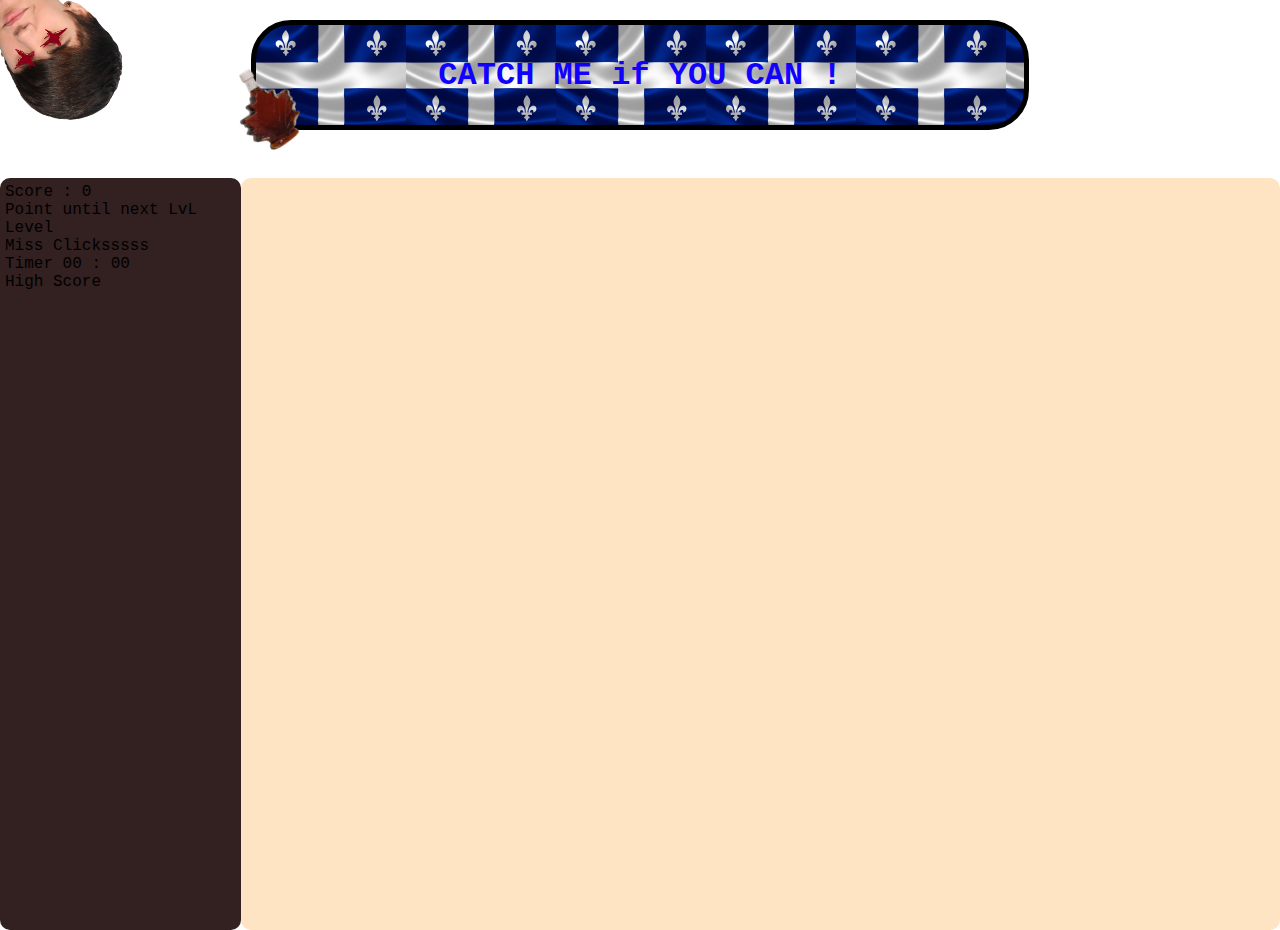
==== CatchMeIfYouCan/index.html @ 22c4ba6d "3.5HW" ====
<!DOCTYPE html>
<html lang="fr">
  <head>
    <meta charset="UTF-8" />
    <meta http-equiv="X-UA-Compatible" content="IE=edge" />
    <meta name="viewport" content="width=device-width, initial-scale=1.0" />
    <link rel="shortcut icon" href="./assets/img/feuille.png" type="image/x-icon">
    <link
      rel="stylesheet"
      href="https://cdnjs.cloudflare.com/ajax/libs/font-awesome/6.0.0-beta2/css/all.min.css"
      integrity="sha512-YWzhKL2whUzgiheMoBFwW8CKV4qpHQAEuvilg9FAn5VJUDwKZZxkJNuGM4XkWuk94WCrrwslk8yWNGmY1EduTA=="
      crossorigin="anonymous"
      referrerpolicy="no-referrer"
    />
    <link rel="stylesheet" href="./css/style.css" />
    <title>CatchMeIfYouCan</title>
  </head>
  <body>
    <header></header>
    <section></section>
    <footer></footer>
    <script src="./js/base.js"></script>
  </body>
</html>
---- CatchMeIfYouCan/css/style.css ----
* {
  margin: 0;
  padding: 0;
  font-family: "Courier New", Courier, monospace;
  user-select: none;
}
html{
  overflow-x: hidden;
}

/* -----------------------------Header------------------------------------------ */
#CatchMe {
  color: rgb(17, 0, 255);
}
#CatchHover {
  display: none;
  color: rgb(17, 0, 255);
  text-shadow: 2px 0 rgb(0, 0, 0), -2px 0 rgb(0, 0, 0), 0 2px rgb(0, 0, 0),
    0 -2px rgb(0, 0, 0), 1px 1px rgb(0, 0, 0), -1px -1px rgb(0, 0, 0),
    1px -1px rgb(0, 0, 0), -1px 1px rgb(0, 0, 0);
}

#arabe {
  position: absolute;
  bottom: -30px;
  left: -62px;
  width: 143px;
  transform: rotate(329deg);
}
#chapeau {
  position: absolute;
  bottom: 23px;
  left: 1072px;
  width: 143px;
  transform: rotate(348deg);
}
#chapeau:hover {
  animation: rotation 0.1s infinite linear;
}
@keyframes rotation {
  from {
    transform: rotate(0deg);
  }
  to {
    transform: rotate(359deg);
  }
}
#frange {
  position: absolute;
  transition: 0.4s;
  top: -83px;
  left: -57px;
  width: 108px;
  transform: scaleX(-1) rotate(222deg);
  z-index: 20;
}
#frange:hover {
  transition: 0.4s;
  top: -27px;
  left: -2px;
  transform: scaleX(-1) rotate(222deg);
}

header {
  display: flex;
  justify-content: center;
  margin: 20px;
}

#spanHead {
  border: 5px solid black;
  width: 62%;
  border-radius: 40px;
  height: 100px;
  display: flex;
  align-items: center;
  justify-content: center;
  position: relative;
  background-image: url(../assets/img/quebec.jpg);
  background-size: contain;
}
#spanHead:hover #CatchMe {
  display: none;
}
#spanHead:hover #CatchHover {
  display: inline;
}
/* ------------------------Section----------------------------- */

section {
  display: flex;
  margin-top: 48px;
  justify-content: space-around;
  
}

#data {
  width: 275px;
  height: 742px;
  background-color: rgb(51, 33, 33);
  border: 5px solid rgb(51, 33, 33);
  border-radius: 10px;
}

#board {
  background-color: bisque;
  width: 1226px;
  height: 742px;
  border-radius: 10px;
  border: 5px solid bisque;
}

#settings {
  position: absolute;
  width: 202px;
  height: 742px;
  background-color: rgba(0, 255, 200, 0.288);
  border: 5px solid rgba(0, 255, 200, 0.288);
  border-radius: 10px;
  right: -212px;
  transition: .4s;
  
}

#arrow{
    position: absolute;
    font-size: 45px;
    color: red;
    transform: scaleX(-1);
    left: -28px;
    top: -19px;
    transition: .4s;
}

/* #arrow:hover{
    left: -47px;
    transition: .4s;
} */
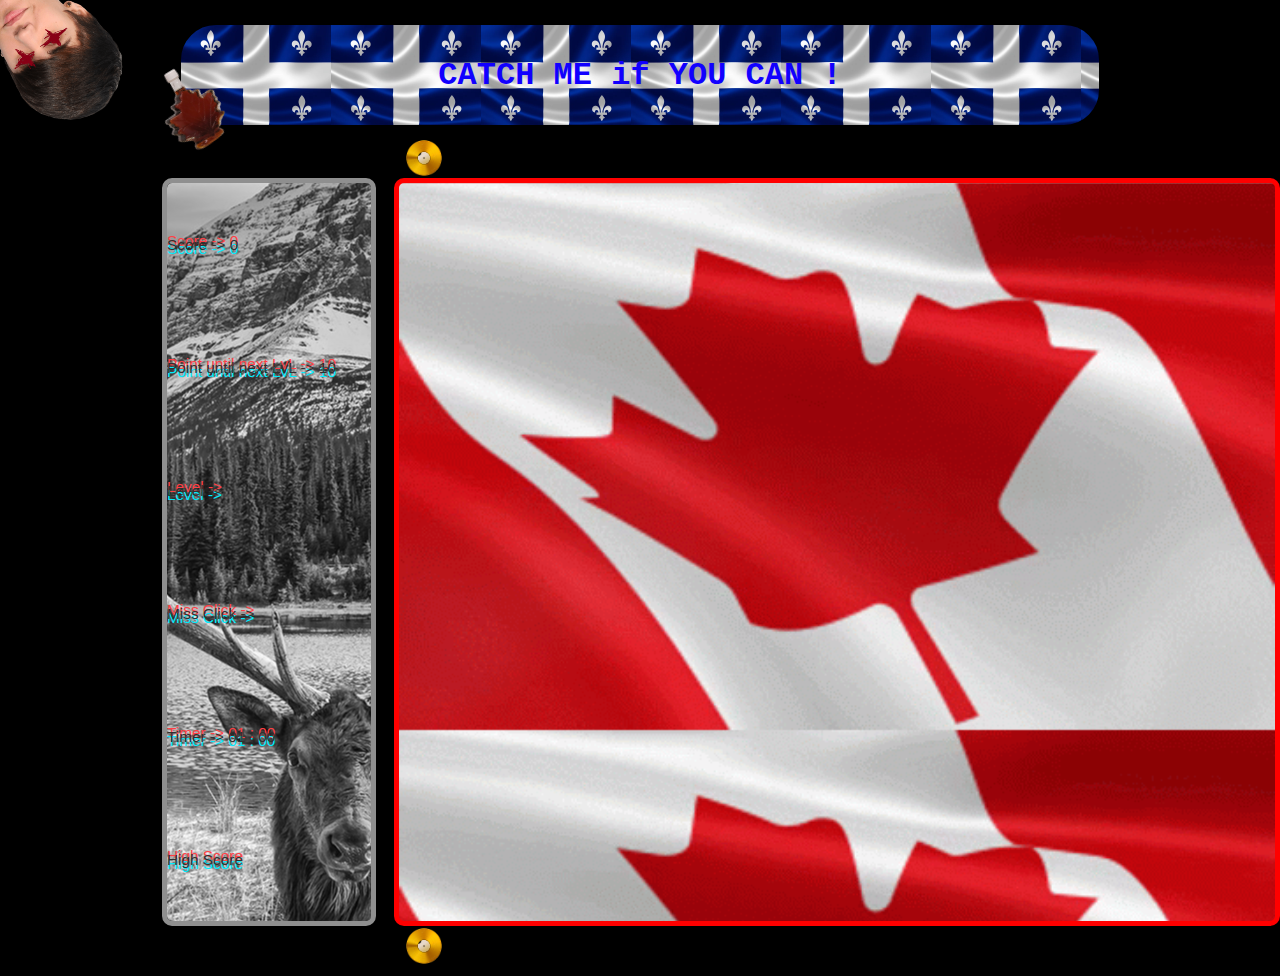
==== commit 6c5d3c75: "catchme" ====
--- a/CatchMeIfYouCan/index.html
+++ b/CatchMeIfYouCan/index.html
@@ -13,7 +13,7 @@
       referrerpolicy="no-referrer"
     />
     <link rel="stylesheet" href="./css/style.css" />
-    <title>CatchMeIfYouCan</title>
+    <title>Catch Me If You Can !</title>
   </head>
   <body>
     <header></header>
--- a/CatchMeIfYouCan/css/style.css
+++ b/CatchMeIfYouCan/css/style.css
@@ -1,11 +1,18 @@
 * {
   margin: 0;
   padding: 0;
+
+  user-select: none;
+}
+html {
+  overflow-x: hidden;
+  overflow-y: hidden;
+}
+
+body {
+  cursor: url(../assets/img/elan32.png), auto;
   font-family: "Courier New", Courier, monospace;
-  user-select: none;
-}
-html{
-  overflow-x: hidden;
+  background-color: black;
 }
 
 /* -----------------------------Header------------------------------------------ */
@@ -30,7 +37,7 @@
 #chapeau {
   position: absolute;
   bottom: 23px;
-  left: 1072px;
+  left: 1290px;
   width: 143px;
   transform: rotate(348deg);
 }
@@ -69,7 +76,7 @@
 
 #spanHead {
   border: 5px solid black;
-  width: 62%;
+  width: 74%;
   border-radius: 40px;
   height: 100px;
   display: flex;
@@ -90,49 +97,120 @@
 section {
   display: flex;
   margin-top: 48px;
-  justify-content: space-around;
-  
+  justify-content: flex-start;
 }
 
 #data {
   width: 275px;
-  height: 742px;
-  background-color: rgb(51, 33, 33);
-  border: 5px solid rgb(51, 33, 33);
+  height: 738px;
+  background: url(../assets/img/caribouData.png);
+  border: 5px solid rgb(143, 143, 143);
+  background-clip: padding-box;
+  color: rgb(48, 48, 48);
+  text-shadow: 0 4px 0 #00ecff, 0 -4px 0 #ff4045;
+  font-family: Impact, Haettenschweiler, "Arial Narrow Bold", sans-serif;
+  font-size: 1.2vw;
   border-radius: 10px;
+  margin-left: 162px;
+  display: flex;
+  flex-direction: column;
+  justify-content: space-around;
 }
 
 #board {
-  background-color: bisque;
-  width: 1226px;
-  height: 742px;
+  position: relative;
+  margin-left: 18px;
+  width: 1181px;
+  height: 738px;
   border-radius: 10px;
-  border: 5px solid bisque;
+  border: 5px solid rgb(255, 0, 0);
+  background: url(../assets/videos/canadian-flag-canada.gif);
+  background-size: contain;
+  cursor: url(../assets/img/green.png), auto;
+}
+#target {
+  width: 50px;
+  position: relative;
+  transition: 1s;
+  display: none;
+}
+
+/* #groupeBoard{
+  display: flex;
+  flex-direction: column;
+  flex-wrap: nowrap;
+  align-items: center;
+} */
+
+#divDor {
+  width: 1181px;
+  position: absolute;
+  top: -50px;
+}
+#divDor2 {
+  width: 1181px;
+  position: absolute;
+  bottom: -55px;
+}
+
+#cddor {
+  animation: traveling 5s infinite, rotation 1s infinite linear;
+  position: relative;
+  width: 50px;
+  height: 50px;
+}
+#cddor2 {
+  animation: traveling2 5s infinite, rotation 1s infinite linear;
+  position: relative;
+  width: 50px;
+  height: 50px;
+}
+
+@keyframes traveling {
+  0% {
+    left: 0px;
+  }
+  50% {
+    left: 1150px;
+  }
+  100% {
+    left: 0px;
+  }
+}
+@keyframes traveling2 {
+  0% {
+    left: 1150px;
+  }
+  50% {
+    left: 0px;
+  }
+  100% {
+    left: 1150px;
+  }
 }
 
 #settings {
   position: absolute;
   width: 202px;
-  height: 742px;
-  background-color: rgba(0, 255, 200, 0.288);
-  border: 5px solid rgba(0, 255, 200, 0.288);
+  height: 738px;
+  background-color: rgba(255, 0, 0, 0.377);
+  border: 3px solid rgb(143, 143, 143);
   border-radius: 10px;
   right: -212px;
-  transition: .4s;
-  
-}
-
-#arrow{
-    position: absolute;
-    font-size: 45px;
-    color: red;
-    transform: scaleX(-1);
-    left: -28px;
-    top: -19px;
-    transition: .4s;
+  transition: 0.4s;
+}
+
+#arrow {
+  position: absolute;
+  font-size: 45px;
+  color: rgb(143, 143, 143);
+  transform: scaleX(-1);
+  left: -28px;
+  top: -19px;
+  transition: 0.4s;
 }
 
 /* #arrow:hover{
     left: -47px;
     transition: .4s;
-} */+} */
